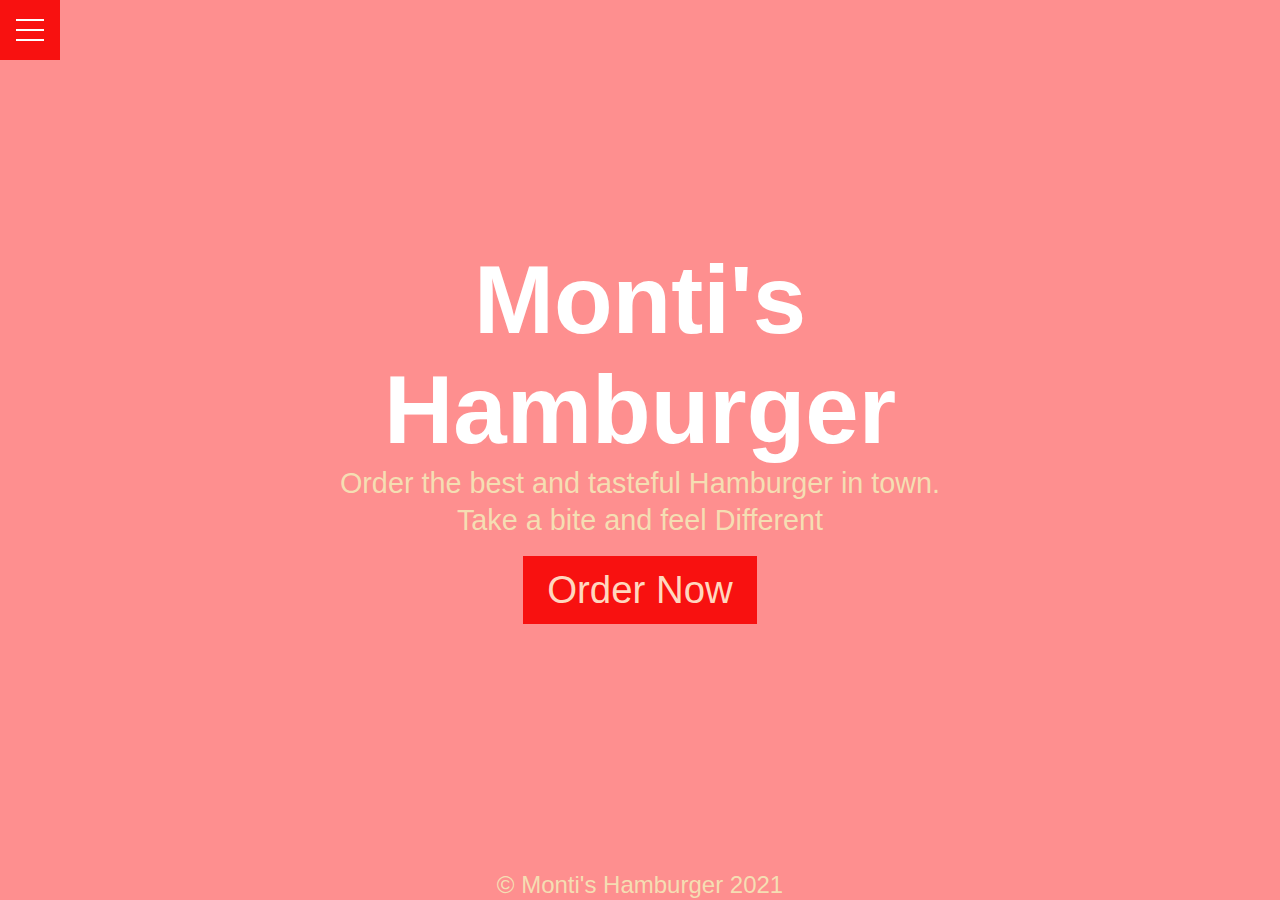
==== index.html @ 512ac11c "Add files via upload" ====
<!DOCTYPE html>
<html>

<head>
	<link rel="stylesheet" href="style.css" type="text/css" />

	<link rel="stylesheet" href="menu.css" type="text/css" />
</head>



<body>

	<div class="menu-wrap">
		<input type="checkbox" class="toggler">
		<div class="hamburger">
			<div></div>
		</div>
		<div class="menu">
			<div>
				<div>

					<ul>
						<li><a href="#">Home</a></li>
						<li><a href="#">Store</a></li>
						<li><a href="#">About</a></li>
						<li><a href="#">Contact</a></li>
					</ul>

				</div>
			</div>
		</div>
	</div>




	<main class="showcase">
		<div class="container showcase-inner">
			<h1 alt="Logo">Monti's Hamburger</h1>
			<p>Order the best and tasteful Hamburger in town. <br>
				Take a bite and feel Different</p>
			<a href="#" class="btn">Order Now</a>

			
		</div>

		<footer>
			<p class="copyright">&copy Monti's Hamburger 2021</p>
		</footer>
	</main>

	

</body>

</html>
---- style.css ----
:root{
--primary-color: rgb(253 0 0 / 44%);
--overlay-color: rgb(90 0 0 / 92%);
--menu-speed: 0.75s;
}

*{
	box-sizing: border-box;
	margin: 0;
	padding: 0;
	
}


a, li{
	
	text-decoration: none;
	
	color: #ffae5a !important;
	list-style: none;
}



body{
	width: 100%;
	
	height: 100%;
	
	top: 0;
	left: 0;
	
	font-family: 'roboto', sans-serif;
}


.container{
	max-width: 960px;
	margin: auto;
	overflow: hidden;
	padding: 0 3rem;
}

main{
display: flex;
flex-direction: column;
align-items: center;
color: white;
justify-content: center;
font-size: 3rem;
height: 100%;
text-align: center;
}

main p{
font-size: 1.8rem;
display: flex;
flex-direction: column;
align-items: center;
color: wheat;
justify-content: center;
line-height: 1.3;
}

.showcase{
background-color: var(--primary-color);
height: 100vh;
position: relative;
}

.showcase:before {
content:'';
background: url('https://images.pexels.com/photos/2282532/pexels-photo-2282532.jpeg?auto=compress&cs=tinysrgb&dpr=2&h=650&w=940') no-repeat center center/cover;
position: absolute;
top: 0;
left: 0;
width: 100%;
height: 100%;
z-index: -1;
}

.btn{
display: inline-block;
border: none;
background-color: rgb(248 17 16);
padding: 0.75rem 1.5rem;
margin-top: 1rem;
text-align: center;
font-size: 2.4rem;
transition: opacity 0.5s ease-in;
color: #ffd7bf !important;
font-weight: 400;
}

.btn:hover{
opacity: .9;
}

.copyright{
z-index: 1;
/* display: flex;
flex-direction: column;
align-content: flex-start;
justify-content: flex-start;
align-items: flex-start;
margin: 0px 0px !important;
top: 0; */
font-size: 1.5rem;
}
---- menu.css ----
.menu-wrap{
position: fixed;
top: 0;
left: 0;
z-index: 1;
}

.menu-wrap .toggler{
position: absolute;
top: 0;
left: 0;
z-index: 2;
cursor: pointer;
width: 50px;
height: 50px;
opacity: 0;
}

.menu-wrap .hamburger{
position: absolute;
top: 0;
left: 0;
z-index: 1;
width: 60px;
height: 60px;
padding: 1rem;
background: rgb(248 17 16);
display: flex;
align-items: center;
justify-content: center;
}

/* hamburger line*/

.menu-wrap .hamburger>div{
position: relative;
width: 100%;
height: 2px;
background-color: #fff;
display: flex;
align-items: center;
justify-content: center;
transition: all 0.4s ease;
}

/* top & bottom line */

.menu-wrap .hamburger>div:before,
.menu-wrap .hamburger>div:after{
content: '';
position: absolute;
z-index: 1;
top: -10px;
width: 100%;
height: 2px;
background: inherit;
}

/* moves line down*/

.menu-wrap .hamburger>div:after{
top: 10px;
}

/* toggler animate */

.menu-wrap .toggler:checked + .hamburger>div{
transform: rotate(135deg);
}

/* turn lines into X */

.menu-wrap .toggler:checked + .hamburger>div:before,
.menu-wrap .toggler:checked + .hamburger>div:after{
top: 0;
transform: rotate(90deg);
}


/* rotate on hover when checked */

.menu-wrap .toggler:checked:hover + .hamburger>div{
transform: rotate(225deg);
}

/* show menu */

.menu-wrap .menu {
position: fixed;
top: 0;
left: 0;
width: 100%;
height: 100%;
visibility: hidden;
overflow: hidden;
display: flex;
align-items: center;
justify-content: center;
}

.menu-wrap .menu>div{
background: var(--overlay-color);
border-radius: 50%;
width: 200vw;
height: 200vh;
display: flex;
flex: none;
align-items: center;
justify-content: center;
transform: scale(0);
transform: all o.4s ease;
}

.menu-wrap .menu>div>div{
text-align: center;
max-width: 90vw;
max-height: 100vh;
transform: opacity 0.4s ease;
}

.menu-wrap .toggler:checked ~ .menu{
visibility: visible;
}

.menu-wrap .toggler:checked ~ .menu>div{
transform: scale(1);
transition: var(--menu-speed);
}

.menu-wrap .toggler:checked ~ .menu>div>div {
opacity: 1;
transition: opacity 0,4s ease;
}

.menu-wrap .menu>div>div>ul>li{
list-style: none;
color: #fff;
font-size: 1.5rem;
padding: 1rem;
}

.menu-wrap .menu>div>div>ul>li>a {
color: inherit;
text-decoration: none;
transition: color 0.4s ease;
font-size: 1.5rem;
}

/* Media Query*/
@media only screen and (max-width: 425px){
	main p{
		font-size: 2.5rem;
	}

	.menu-wrap .hamburger {
		width: 60px;
		height: 60px;
	}

	.menu-wrap .toggler {
		width: 60px;
		height: 60px;
	}

	.menu-wrap .menu>div>div>ul>li>a {
		font-size: 1.5rem;
	}
}
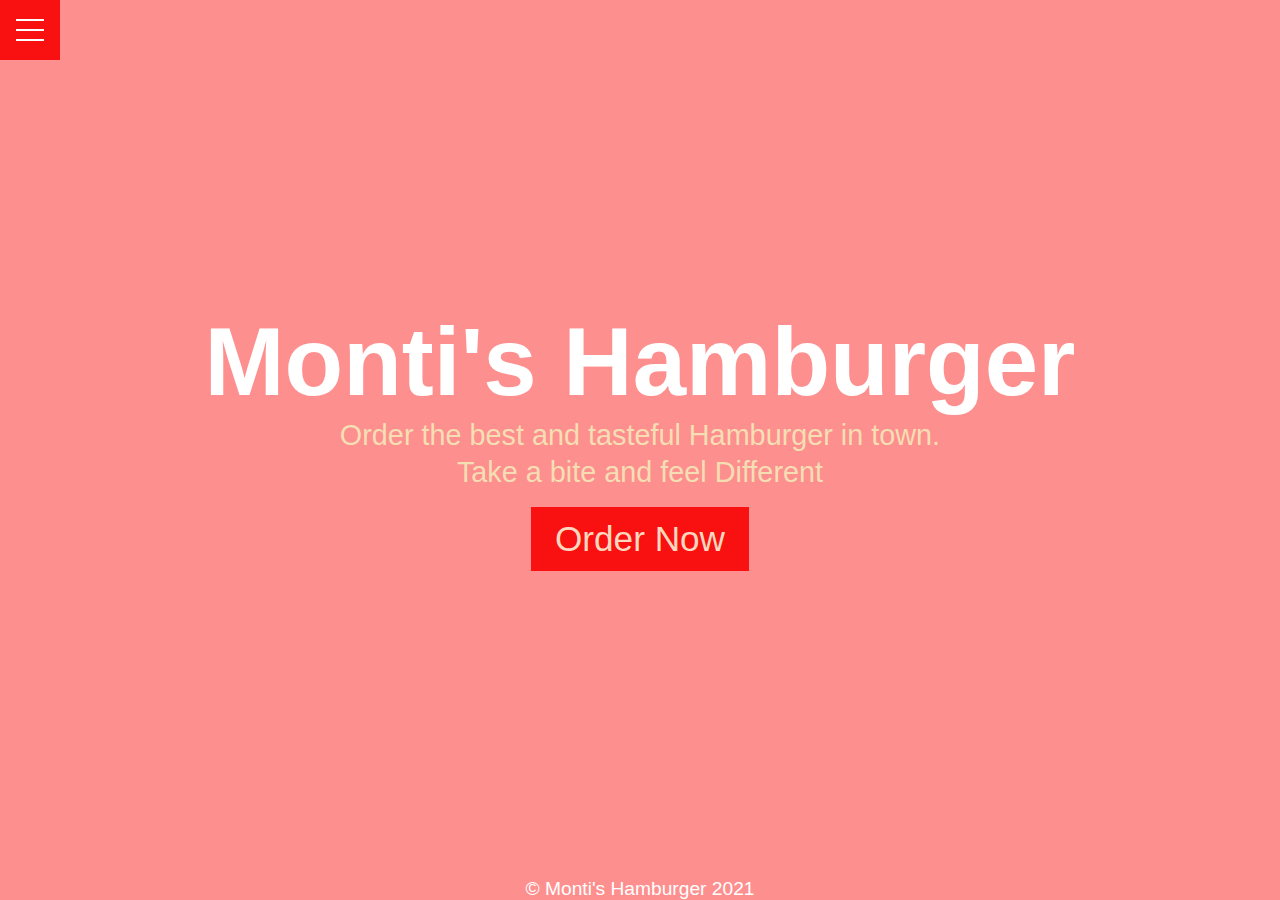
==== commit 932c1ea1: "New page added" ====
--- a/index.html
+++ b/index.html
@@ -1,9 +1,14 @@
 <!DOCTYPE html>
-<html>
+<html lang="en">
+
 
 <head>
+	<title>Monti's Hamburger</title>
+	<meta charset="utf-8">
+	<meta http-equiv="X-UA-Compatible" content="IE=edge">
+	<meta name="description" content="Order your tasteful, healthy and Delicious Hamburger.">
+	<meta name="viewport" charset="utf-8" content="width=device-width, initial-scale=1.0">
 	<link rel="stylesheet" href="style.css" type="text/css" />
-
 	<link rel="stylesheet" href="menu.css" type="text/css" />
 </head>
 
@@ -22,7 +27,7 @@
 
 					<ul>
 						<li><a href="#">Home</a></li>
-						<li><a href="#">Store</a></li>
+						<li><a href="store.html">Store</a></li>
 						<li><a href="#">About</a></li>
 						<li><a href="#">Contact</a></li>
 					</ul>
@@ -38,9 +43,9 @@
 	<main class="showcase">
 		<div class="container showcase-inner">
 			<h1 alt="Logo">Monti's Hamburger</h1>
-			<p>Order the best and tasteful Hamburger in town. <br>
+			<p class="welcome-text">Order the best and tasteful Hamburger in town. <br>
 				Take a bite and feel Different</p>
-			<a href="#" class="btn">Order Now</a>
+			<a href="store.html" class="btn">Order Now</a>
 
 			
 		</div>
--- a/style.css
+++ b/style.css
@@ -1,7 +1,3 @@
-
-
-
-
 :root{
 --primary-color: rgb(253 0 0 / 44%);
 --overlay-color: rgb(90 0 0 / 92%);
@@ -30,7 +26,7 @@
 	width: 100%;
 	
 	height: 100%;
-	
+	bottom: 0;
 	top: 0;
 	left: 0;
 	
@@ -39,13 +35,13 @@
 
 
 .container{
-	max-width: 960px;
+	max-width: 100%;
 	margin: auto;
 	overflow: hidden;
 	padding: 0 3rem;
 }
 
-main{
+.showcase{
 display: flex;
 flex-direction: column;
 align-items: center;
@@ -56,7 +52,7 @@
 text-align: center;
 }
 
-main p{
+.welcome-text{
 font-size: 1.8rem;
 display: flex;
 flex-direction: column;
@@ -90,7 +86,7 @@
 padding: 0.75rem 1.5rem;
 margin-top: 1rem;
 text-align: center;
-font-size: 2.4rem;
+font-size: 2.2rem;
 transition: opacity 0.5s ease-in;
 color: #ffd7bf !important;
 font-weight: 400;
@@ -109,6 +105,32 @@
 align-items: flex-start;
 margin: 0px 0px !important;
 top: 0; */
-font-size: 1.5rem;
+font-size: 1.2rem;
 }
 
+/* Media Query */
+@media screen and (max-width: 425px) {
+	.welcome-text{
+		font-size: 1.4rem !important;
+	}
+
+	.btn {
+		padding: 1rem;
+		font-size: 1.5rem;
+	}
+
+	.menu-wrap .hamburger {
+		width: 80px;
+		height: 80px;
+	}
+
+	
+
+	.showcase{
+		font-size: 1.7rem;
+	}
+
+	.copyright{
+		font-size: .7rem;
+	}
+}--- a/menu.css
+++ b/menu.css
@@ -147,23 +147,31 @@
 }
 
 /* Media Query*/
-@media only screen and (max-width: 425px){
-	main p{
-		font-size: 2.5rem;
-	}
+@media screen and (max-width: 425px){
 
 	.menu-wrap .hamburger {
-		width: 60px;
-		height: 60px;
+		width: 40px;
+		height: 40px;
+		padding: .5rem;
 	}
 
 	.menu-wrap .toggler {
-		width: 60px;
-		height: 60px;
+		width: 40px;
+		height: 40px;
 	}
 
 	.menu-wrap .menu>div>div>ul>li>a {
-		font-size: 1.5rem;
+		font-size: 1.3rem;
+	}
+
+	
+
+	.menu-wrap .hamburger>div {
+		height: 3px;
+	}
+
+	.menu-wrap .hamburger>div:before, .menu-wrap .hamburger>div:after{
+		height: 3px;
 	}
 }
 
